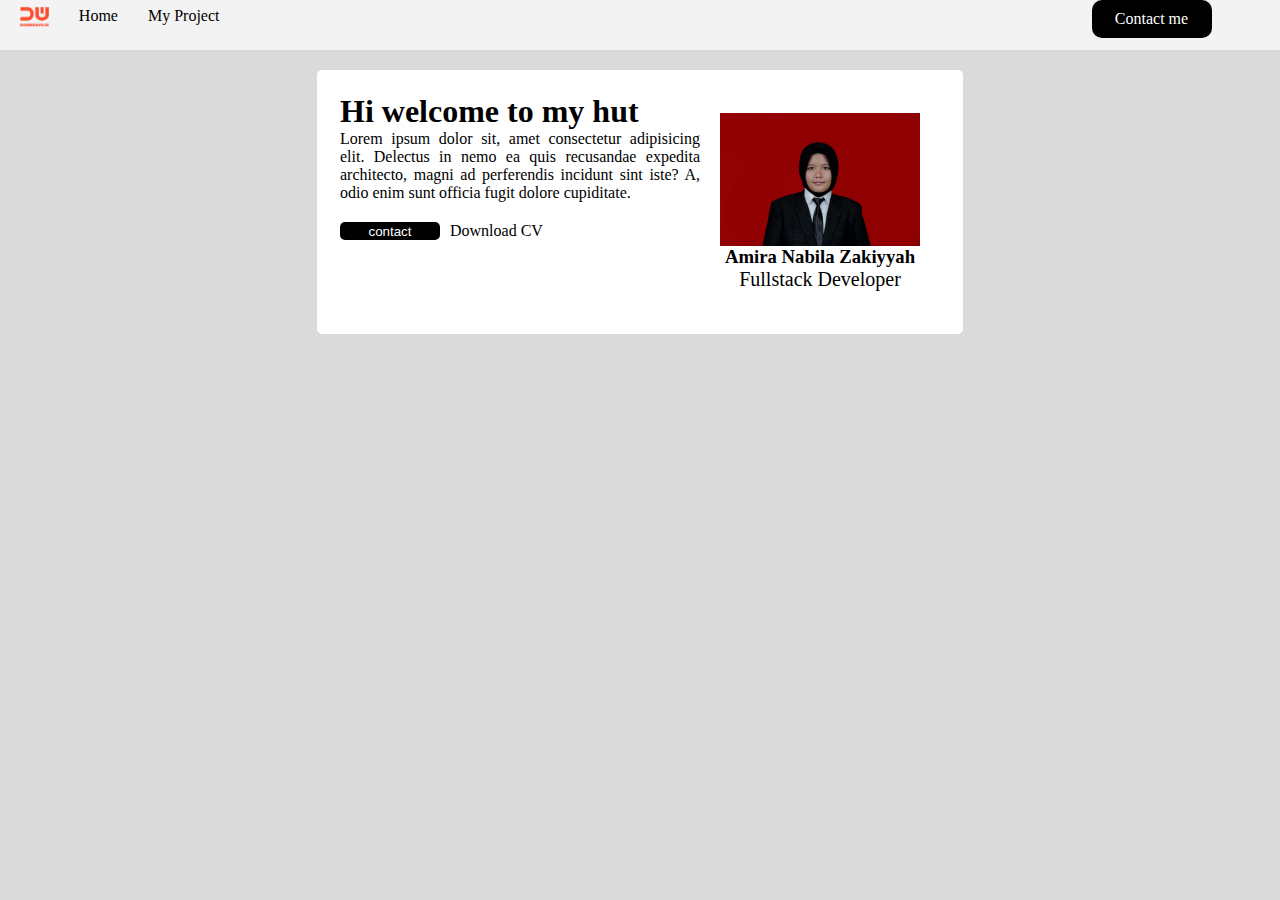
==== index.html @ bdd04c23 "amira nabila" ====
<html>
    <head>
        <title>Task day 2</title>
        <link rel="stylesheet" href="index.css">
        <link rel="stylesheet" href="https://cdnjs.cloudflare.com/ajax/libs/font-awesome/6.4.2/css/all.min.css" integrity="sha512-z3gLpd7yknf1YoNbCzqRKc4qyor8gaKU1qmn+CShxbuBusANI9QpRohGBreCFkKxLhei6S9CQXFEbbKuqLg0DA==" crossorigin="anonymous" referrerpolicy="no-referrer" />
    </head>
    <body style="background-color:rgb(218, 218, 219);">
        <nav style="background-color:  #f4f3f3; height: 50px;">
            <div style="display: flex; flex-direction: row; align-items: center; margin-right: 20px; margin-left: 20px;">
                <ul style="display: flex; list-style-type: none; gap: 30px; ">
                    <li><img src="img/dumbways.png" alt="dumbways" style="height: 20px;"></li>
                    <li class="nav-linkk"><a href="index.html">Home</a></li>
                    <li class="nav-linkk" style="display: flex;"><a href="blog.html">My Project</a></li>

                </ul>
                <div style="display: flex; width: 80%; justify-content: end; align-items: center;">
                    <a href="kontak.html" class="btn_kontak" >Contact me</a>
                </div>

            </div>
        </nav>
        <div style="display: flex;flex-direction: row; border: solid white; background-color: white; width: 600px;
        margin: 20px auto;
        padding: 20px 20px;
        border-radius: 5px;">
        <div class="about">
            <h1>Hi welcome to my hut</h1>
            <p style="text-align: justify;">Lorem ipsum dolor sit, amet consectetur adipisicing elit. Delectus in nemo ea quis recusandae expedita architecto, magni ad perferendis incidunt sint iste? A, odio enim sunt officia fugit dolore cupiditate.</p>
            <div style="display: flex; margin-top: 20px; ">
                <button style= " width: 100px; padding:0 10px; border-radius: 5px; border: none; background-color: black; color: white;">contact</button>
                <a href="#" style="text-decoration: none; color: black; margin-left: 10px;">Download CV<i class="fa-solid fa-download"></i></a>
            </div>
        
       <div style="margin-top: 20px;">
           <i class="fa-brands fa-facebook fa-xl"></i>
           <i class="fa-brands fa-instagram fa-xl"></i>
           <i class="fa-brands fa-whatsapp fa-xl"></i>
           <i class="fa-brands fa-linkedin fa-xl"></i>
           
       </div>
    </div>
       <div align="center" style="margin: 20px;">
           <img style="width: 200px;" src="img/WhatsApp Image 2023-11-06 at 11.22.21.jpeg" alt="amira Nabila">
           <h3>Amira Nabila Zakiyyah</h3>
           <p style="font-size: 20;">Fullstack Developer </p>
       </div>
       
   </div>
   
</body>
</html>

        </div>
    </body>
</html>
---- index.css ----
.btn_kontak{
    background-color: black;
    color: white;
    padding: 10px;
    width: 100px;
    border-radius: 10px;
    text-decoration: none;
    text-align: center;

}
.nav-linkk{
    font-size: 16px;
}
.nav-linkk a{
    color: black;
    text-decoration: none;
}
.nav-linkk :hover{
    color: orange;
}
*{
    margin: 0;
    padding: 0;
}
.about{
    width: 1000px;
}
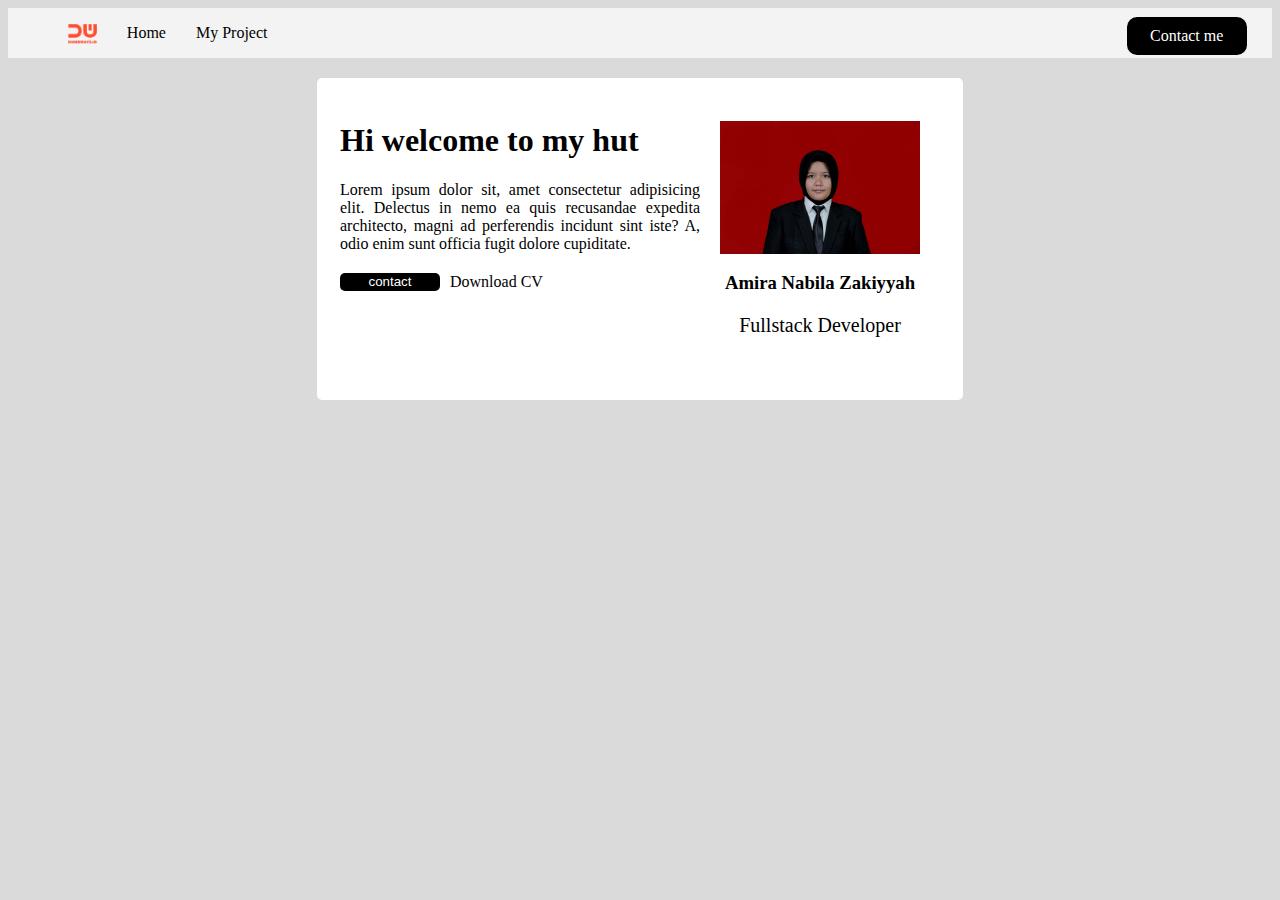
==== commit 9da0a203: "lupa" ====
--- a/index.html
+++ b/index.html
@@ -10,7 +10,7 @@
                 <ul style="display: flex; list-style-type: none; gap: 30px; ">
                     <li><img src="img/dumbways.png" alt="dumbways" style="height: 20px;"></li>
                     <li class="nav-linkk"><a href="index.html">Home</a></li>
-                    <li class="nav-linkk" style="display: flex;"><a href="blog.html">My Project</a></li>
+                    <li class="nav-linkk" style="display: flex;"><a href="my_project.html">My Project</a></li>
 
                 </ul>
                 <div style="display: flex; width: 80%; justify-content: end; align-items: center;">
--- a/index.css
+++ b/index.css
@@ -18,10 +18,7 @@
 .nav-linkk :hover{
     color: orange;
 }
-*{
-    margin: 0;
-    padding: 0;
-}
+
 .about{
     width: 1000px;
 }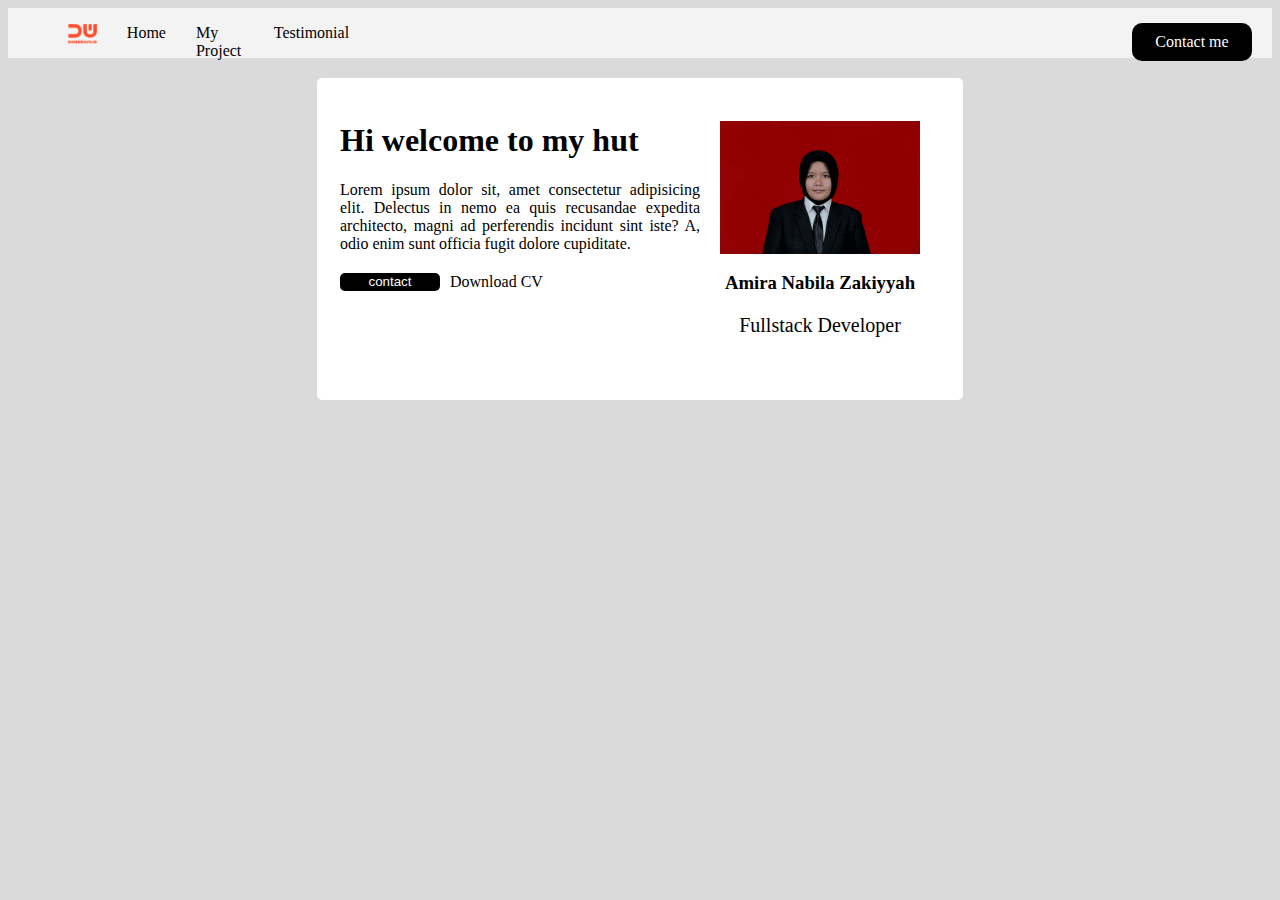
==== commit 6f3fd6b1: "amira nabila" ====
--- a/index.html
+++ b/index.html
@@ -1,6 +1,7 @@
 <html>
     <head>
         <title>Task day 2</title>
+        <meta name="viewport" content="width-device-width, initial scale=1">
         <link rel="stylesheet" href="index.css">
         <link rel="stylesheet" href="https://cdnjs.cloudflare.com/ajax/libs/font-awesome/6.4.2/css/all.min.css" integrity="sha512-z3gLpd7yknf1YoNbCzqRKc4qyor8gaKU1qmn+CShxbuBusANI9QpRohGBreCFkKxLhei6S9CQXFEbbKuqLg0DA==" crossorigin="anonymous" referrerpolicy="no-referrer" />
     </head>
@@ -10,19 +11,26 @@
                 <ul style="display: flex; list-style-type: none; gap: 30px; ">
                     <li><img src="img/dumbways.png" alt="dumbways" style="height: 20px;"></li>
                     <li class="nav-linkk"><a href="index.html">Home</a></li>
-                    <li class="nav-linkk" style="display: flex;"><a href="my_project.html">My Project</a></li>
+                    <li class="nav-linkk"><a href="my_project.html">My Project</a></li>
+                    <li class="nav-linkk"><a href="testimonial.html">Testimonial</a></li>
 
                 </ul>
                 <div style="display: flex; width: 80%; justify-content: end; align-items: center;">
                     <a href="kontak.html" class="btn_kontak" >Contact me</a>
                 </div>
+                <i class="fa-solid fa-bars" style="cursor: pointer;" id="toggle" onclick="openHamburger()"></i>
+
 
             </div>
         </nav>
-        <div style="display: flex;flex-direction: row; border: solid white; background-color: white; width: 600px;
-        margin: 20px auto;
-        padding: 20px 20px;
-        border-radius: 5px;">
+        <div class="ham-nav-container" id="ham-nav-container">
+            <a href="index.html"class="active">Home</a>
+            <a href="my_project.html" >My Project</a>
+            <a href="testimonial.html" >Testimonial</a>
+            <a href="kontak.html">Contact Me</a>
+
+        </div>
+        <div  class="profile-container">
         <div class="about">
             <h1>Hi welcome to my hut</h1>
             <p style="text-align: justify;">Lorem ipsum dolor sit, amet consectetur adipisicing elit. Delectus in nemo ea quis recusandae expedita architecto, magni ad perferendis incidunt sint iste? A, odio enim sunt officia fugit dolore cupiditate.</p>
@@ -46,10 +54,6 @@
        </div>
        
    </div>
-   
+   <script src="nav.js"></script>
 </body>
-</html>
-
-        </div>
-    </body>
 </html>--- a/index.css
+++ b/index.css
@@ -19,6 +19,52 @@
     color: orange;
 }
 
+
 .about{
     width: 1000px;
+}
+.ham-nav-container{
+    font-size: 20px;
+    display: none;
+    flex-direction: column;
+}
+.ham-nav-container a{
+    background-color: #9a9a9a;
+    color: white;
+    border-color: black;
+    border-style: solid;
+    border-width: 1px;
+    text-align: center;
+    padding: 10px;
+}
+.ham-nav-container .active{
+    background-color: black;
+}
+.profile-container{
+    display: flex;
+    flex-direction: row; 
+    border: solid white;
+     background-color: white; 
+     width: 600px;
+     margin: 20px auto;
+     padding: 20px 20px;
+     border-radius: 5px;
+}
+
+#toggle{
+    display: none;
+}
+@media only screen and (max-width : 600px){
+    .profile-container{
+        flex-direction: column;
+    }
+    #toggle{
+        display: flex;
+    }
+    .nav-linkk, .btn_kontak{
+        display: none;
+    }
+    .ham-nav-container{
+        display: none;
+    }      
 }